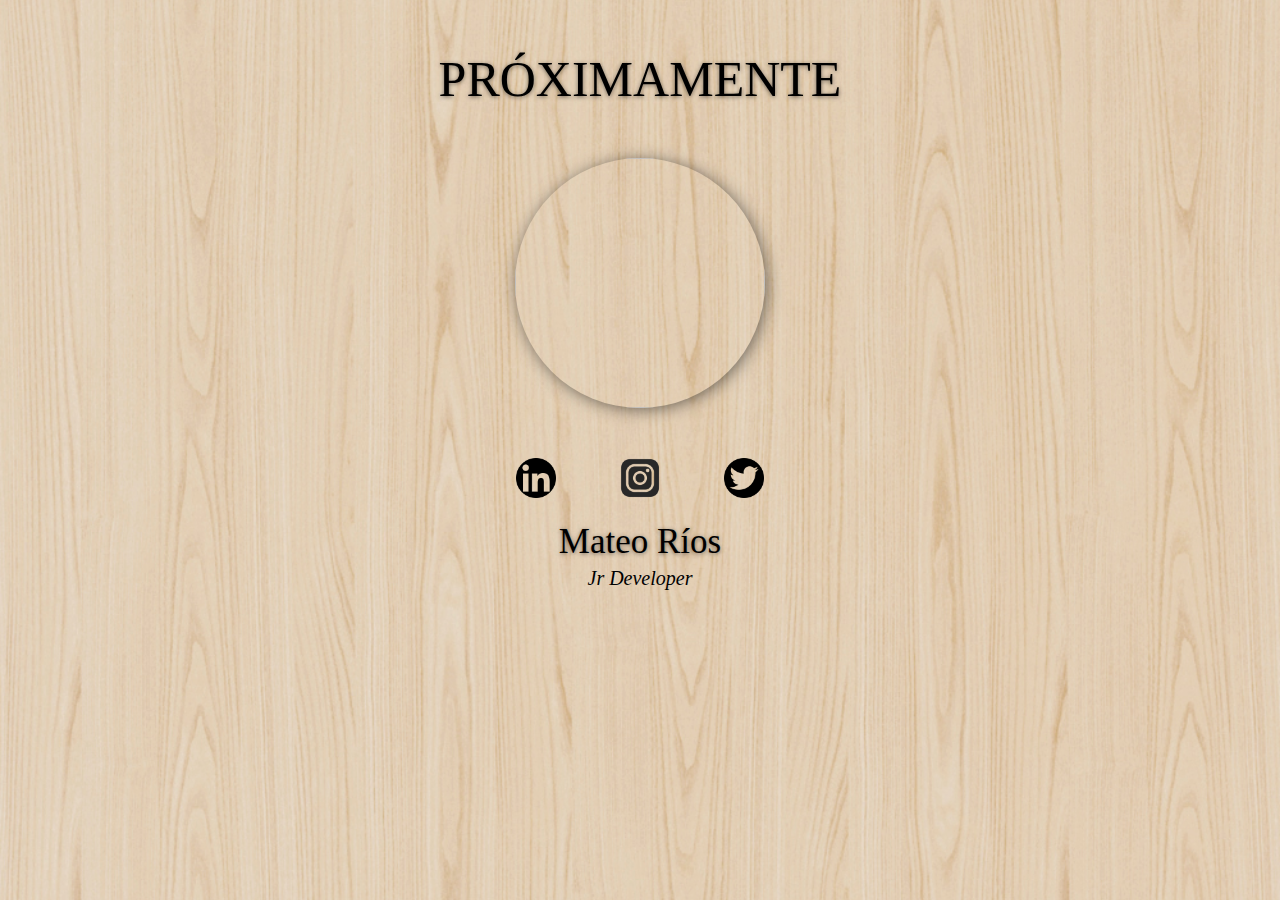
==== index.html @ 06d8ea5e "initial commit" ====
<!DOCTYPE html>
<html lang="es">
<head>
    <meta charset="UTF-8">
    <meta name="viewport" content="width=device-width, initial-scale=1.0">
    <title>Mateo Ríos - Próximamente</title>
    <link rel="stylesheet" href="./css/main.css" type="text/css">
    <link rel="shortcut icon" href="./images/icon.png">
</head>
<body>
    <p class="titulo">PRÓXIMAMENTE</p>
    <img src="./images/icon.png" id="foto">
    <div class="icon">
        <a href="https://www.linkedin.com/in/mateorios" target="_blank"><img src="./images/linkedin.png" id="link"></a>
        <a href="https://www.instagram.com/mateo.rios103/" target="_blank"><img src="./images/instagram.png" id="insta"></a>
        <a href="https://twitter.com/mateorios99" target="_blank"><img src="./images/twitter.png" id="twitter"></a>
    </div>
    <P class="nombre">Mateo Ríos</P>
    <p class="sub">Jr Developer</p>
</body>
</html>
---- css/main.css ----
/* body {
    background-color: #e0e0ff20;
} */

body{
    background: url(../images/fondo.jpg) no-repeat center center fixed;
    -webkit-background-size: cover;
    -moz-background-size: cover;
    -o-background-size: cover;
    background-size: cover;
    text-align: center;
}

.titulo{
    font-size: 50px;
    margin-top: 50px;
    font-family: 'times new roman' ;
    text-shadow: 0px 1px 4px rgba(0, 0, 0, 0.5);
}

.nombre{
    font-size: 35px;
    margin-top: 20px;
    margin-bottom: 5px;
    font-family: 'times new roman' ;
    text-shadow: 0px 1px 4px rgba(0, 0, 0, 0.5);
}

.sub{
    font-size: 20px;
    font-style: italic;
    font-family: 'times new roman' ;
    display: inline;
}

#foto{
    display: block;
    margin: auto;
    width: 250px;
    height: 250px;
    border-radius: 50%;
    border: none;
    box-shadow: 2px 2px 16px rgba(0, 0, 0, 0.5);
    transition: 0.5s;
    cursor: pointer;
}

#foto:hover{
    box-shadow: 2px 2px 40px rgba(0, 0, 0, 0.5);
    transform: scale(1.05,1.05);
}


.icon{
    width: 100%;
    margin: 0px auto;
}

.icon img{
    width: 40px;
    height: 40px;
    margin: 30px;
    margin-top: 50px;
    margin-bottom: 0px;
    transition: 0.1s;
    cursor: pointer;
}

#twitter:hover {
    /* margin-right: 50px; */
    transform: scale(1.05,1.05);
}

#link:hover {
    /* margin-right: 50px; */
    transform: scale(1.05,1.05);
}

#insta:hover {
    /* margin-right: 50px; */
    transform: scale(1.05,1.05);
}
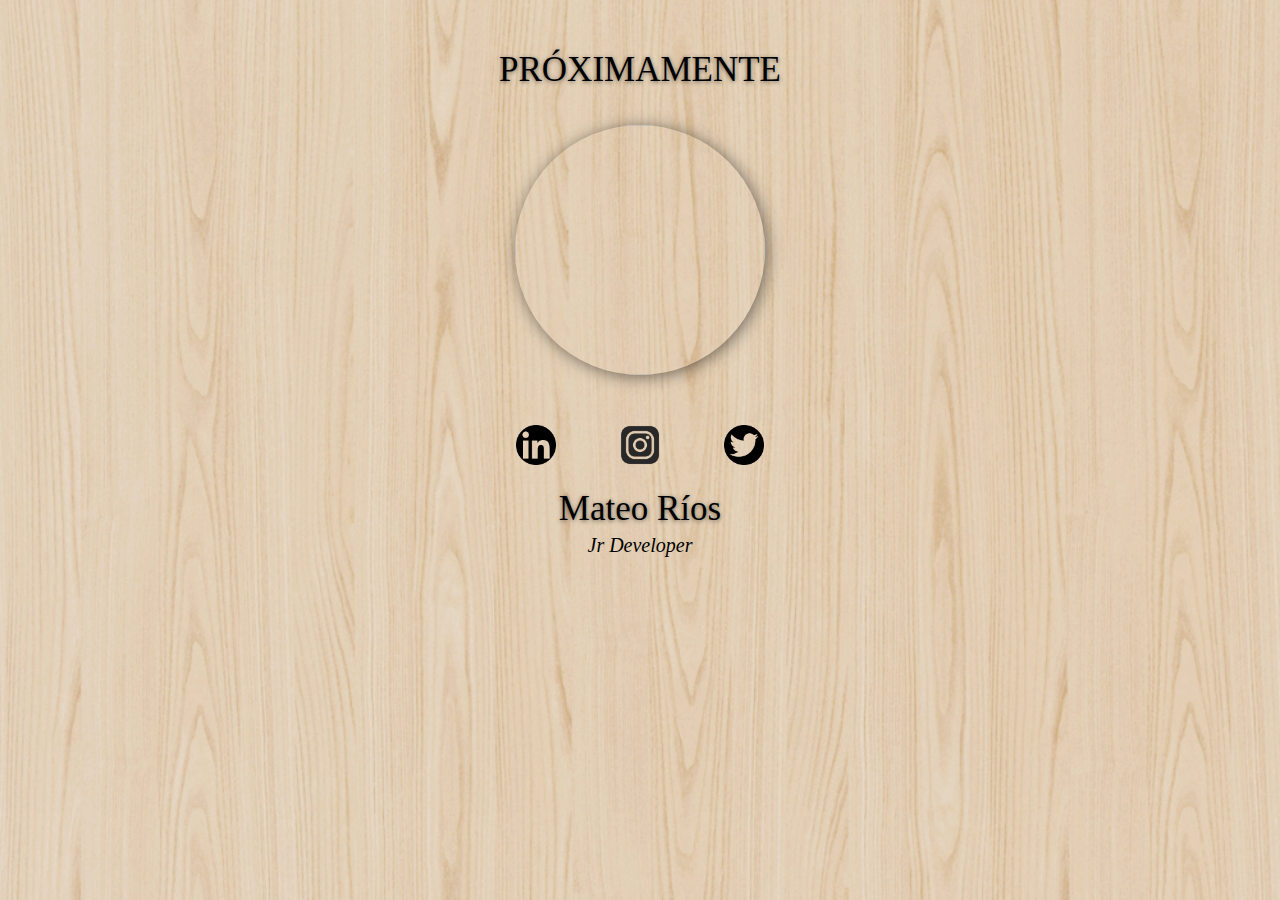
==== commit df7a0688: "Hago un cambio de prueba para github pages" ====
--- a/index.html
+++ b/index.html
@@ -13,9 +13,9 @@
     <div class="icon">
         <a href="https://www.linkedin.com/in/mateorios" target="_blank"><img src="./images/linkedin.png" id="link"></a>
         <a href="https://www.instagram.com/mateo.rios103/" target="_blank"><img src="./images/instagram.png" id="insta"></a>
-        <a href="https://twitter.com/mateorios99" target="_blank"><img src="./images/twitter.png" id="twitter"></a>
+        <a href="./prueba.html" target="_blank"><img src="./images/twitter.png" id="twitter"></a>
     </div>
     <P class="nombre">Mateo Ríos</P>
     <p class="sub">Jr Developer</p>
 </body>
-</html>+</html>
--- a/css/main.css
+++ b/css/main.css
@@ -12,7 +12,7 @@
 }
 
 .titulo{
-    font-size: 50px;
+    font-size: 35px;
     margin-top: 50px;
     font-family: 'times new roman' ;
     text-shadow: 0px 1px 4px rgba(0, 0, 0, 0.5);
@@ -41,12 +41,11 @@
     border-radius: 50%;
     border: none;
     box-shadow: 2px 2px 16px rgba(0, 0, 0, 0.5);
-    transition: 0.5s;
+    transition: transform 0.5s;
     cursor: pointer;
 }
 
 #foto:hover{
-    box-shadow: 2px 2px 40px rgba(0, 0, 0, 0.5);
     transform: scale(1.05,1.05);
 }
 
